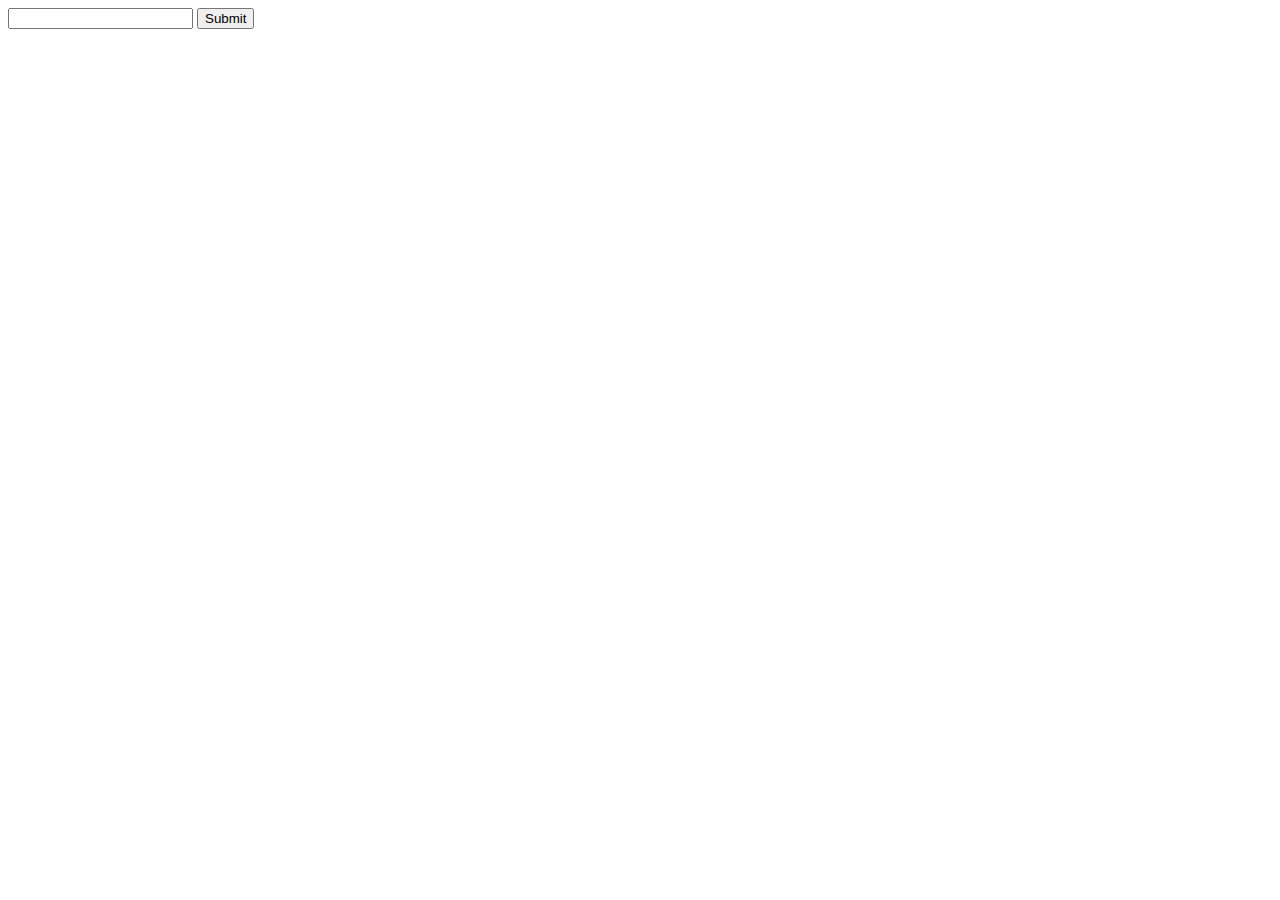
==== public/index.html @ 0f00d33f "add front-end form for submit message" ====
<!DOCTYPE html>
<html>
	<head>
		<meta charset=""UTF-8>
		<title>Socket.io Basics</title>
	</head>
	<body>
		
		<form id="message-form">
			<input type="text" name="message"/>
			<input type="submit"/>
		</form>
		
		<script src="/js/jquery-1.12.1.min.js"></script>
		<script src="/js/socket.io-1.3.7.js"></script>
		<script src="/js/app.js"></script>
	</body>
</html>
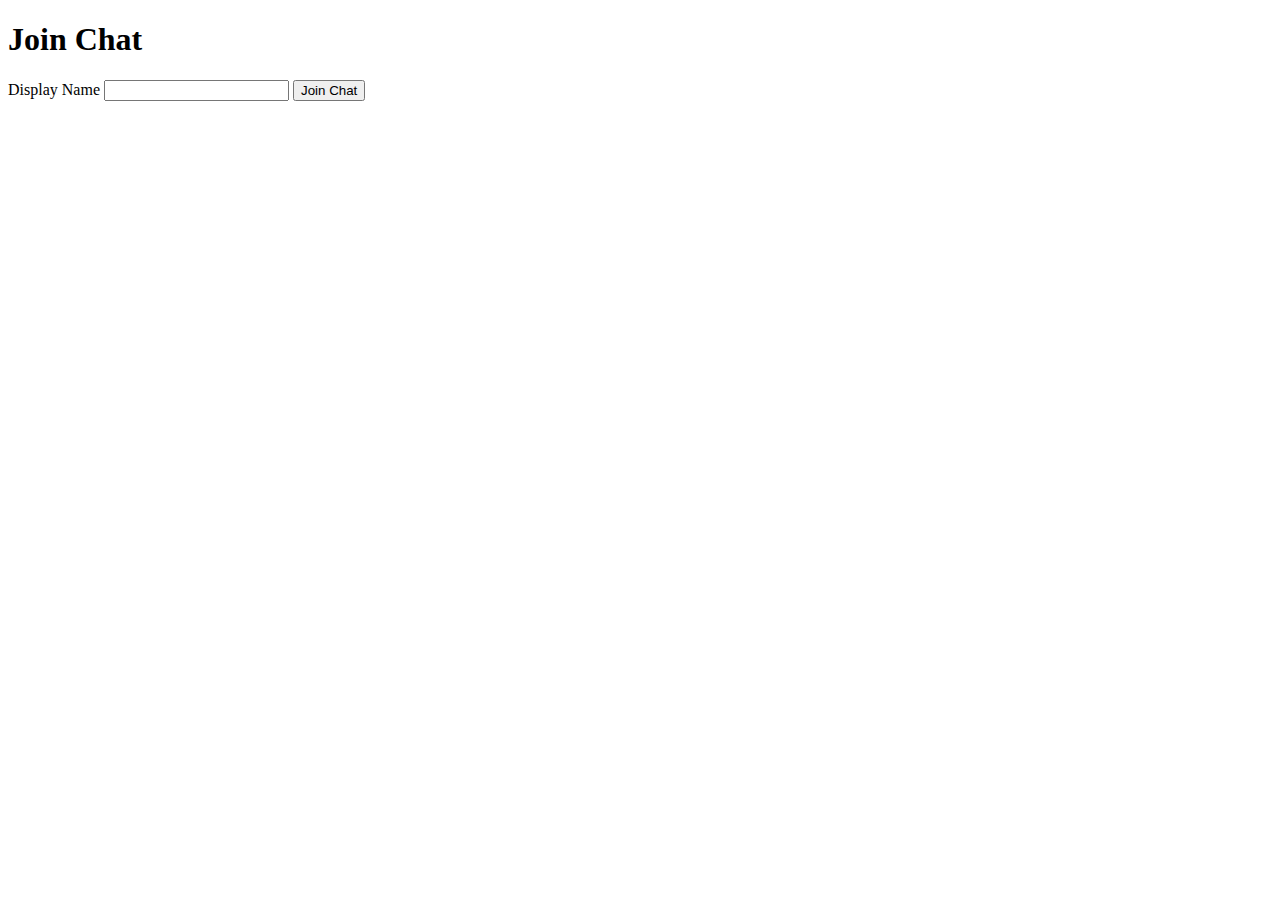
==== commit dbd9b43e: "Add join chat page" ====
--- a/public/index.html
+++ b/public/index.html
@@ -5,14 +5,12 @@
 		<title>Socket.io Basics</title>
 	</head>
 	<body>
+		<h1>Join Chat</h1>
 		
-		<form id="message-form">
-			<input type="text" name="message"/>
-			<input type="submit"/>
+		<form action="/chat.html">
+			<label>Display Name</label>
+			<input type="text" name="name"/>
+			<input type="submit" value="Join Chat"/>
 		</form>
-		
-		<script src="/js/jquery-1.12.1.min.js"></script>
-		<script src="/js/socket.io-1.3.7.js"></script>
-		<script src="/js/app.js"></script>
 	</body>
 </html>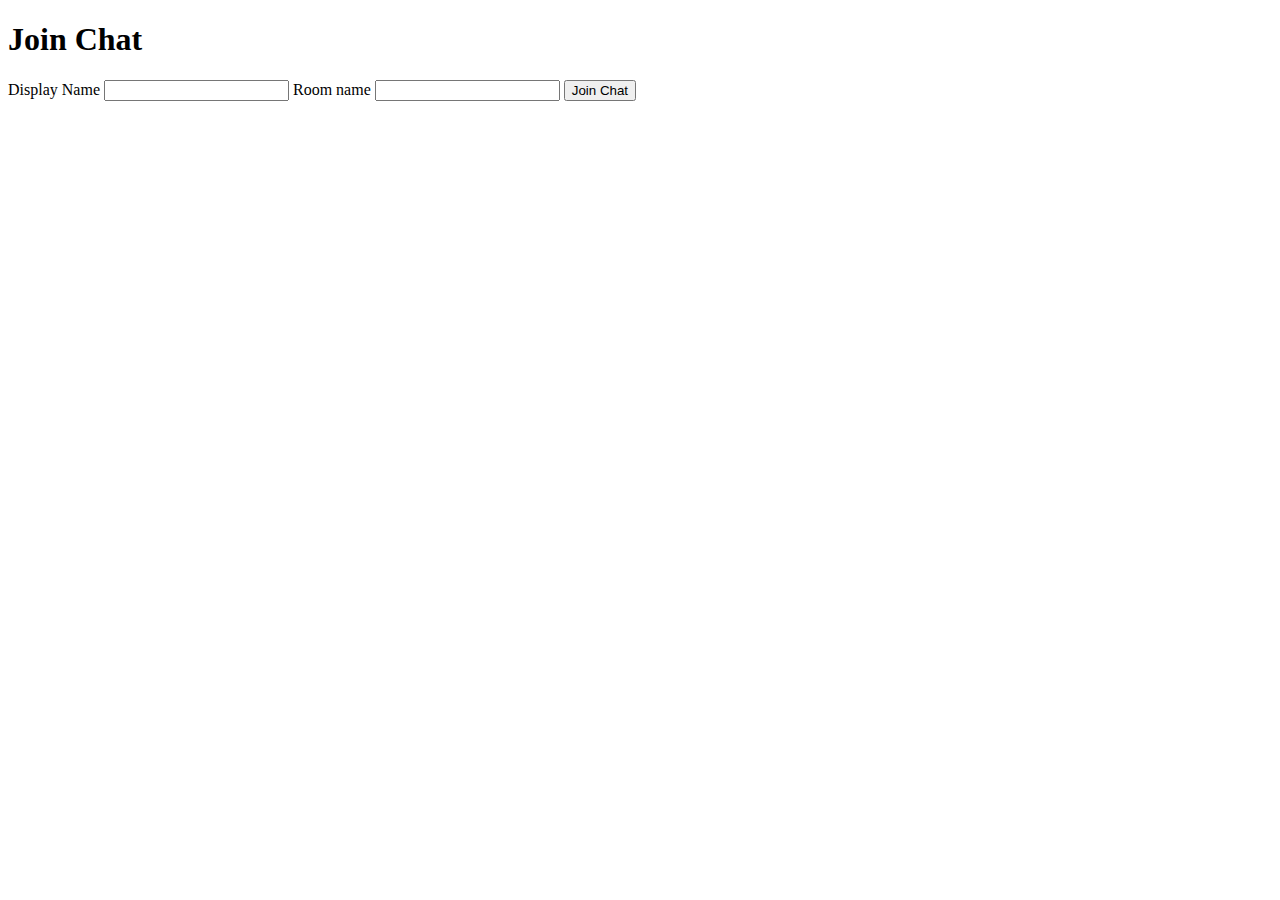
==== commit 1f6f80eb: "Add rooms" ====
--- a/public/index.html
+++ b/public/index.html
@@ -10,6 +10,10 @@
 		<form action="/chat.html">
 			<label>Display Name</label>
 			<input type="text" name="name"/>
+			
+			<label>Room name</label>
+			<input type="text" name="room"/>
+			
 			<input type="submit" value="Join Chat"/>
 		</form>
 	</body>
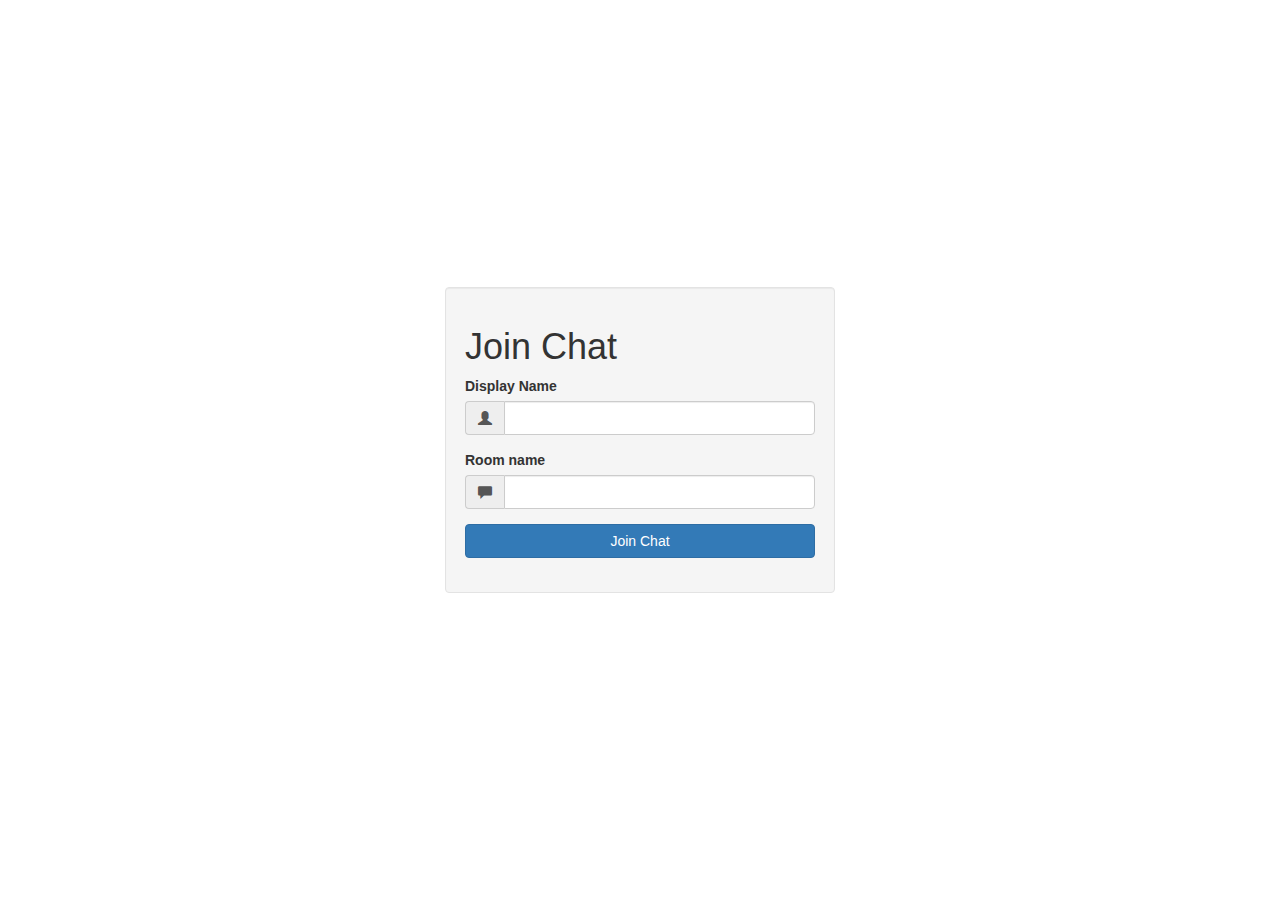
==== commit 00b9ac3d: "Add bootstrap style on join page" ====
--- a/public/index.html
+++ b/public/index.html
@@ -1,20 +1,50 @@
 <!DOCTYPE html>
 <html>
-	<head>
-		<meta charset=""UTF-8>
-		<title>Socket.io Basics</title>
-	</head>
-	<body>
-		<h1>Join Chat</h1>
-		
-		<form action="/chat.html">
-			<label>Display Name</label>
-			<input type="text" name="name"/>
-			
-			<label>Room name</label>
-			<input type="text" name="room"/>
-			
-			<input type="submit" value="Join Chat"/>
-		</form>
-	</body>
+
+<head>
+	<meta charset="" UTF-8>
+	<title>Socket.io Basics</title>
+	<link rel="stylesheet" href="./css/bootstrap.min.css">
+	<link rel="stylesheet" href="./css/styles.css">
+</head>
+
+<body>
+
+	<div class="vertical-center">
+		<div class="container">
+			<div class="row">
+				<div class="col-md-4 col-md-offset-4 well">
+					<h1>Join Chat</h1>
+					<form action="/chat.html">
+						<div class="form-group">
+							<label>Display Name</label>
+							<div class="input-group">
+								<span class="input-group-addon">
+								<i class="glyphicon glyphicon-user"></i>
+							</span>
+								<input type="text" name="name" class="form-control" />
+							</div>
+						</div>
+						<div class="form-group">
+							<label>Room name</label>
+							<div class="input-group">
+								<span class="input-group-addon">
+								<i class="glyphicon glyphicon-comment"></i>
+							</span>
+								<input type="text" name="room" class="form-control" />
+							</div>
+						</div>
+
+						<div class="form-group">
+							<input type="submit" value="Join Chat" class="btn btn-primary btn-block" />
+						</div>
+					</form>
+				</div>
+			</div>
+		</div>
+	</div>
+
+
+</body>
+
 </html>--- a/public/css/styles.css
+++ b/public/css/styles.css
@@ -0,0 +1,6 @@
+.vertical-center {
+	min-height: 100vh;
+	margin: 0;
+	display: flex;
+	align-items: center;
+}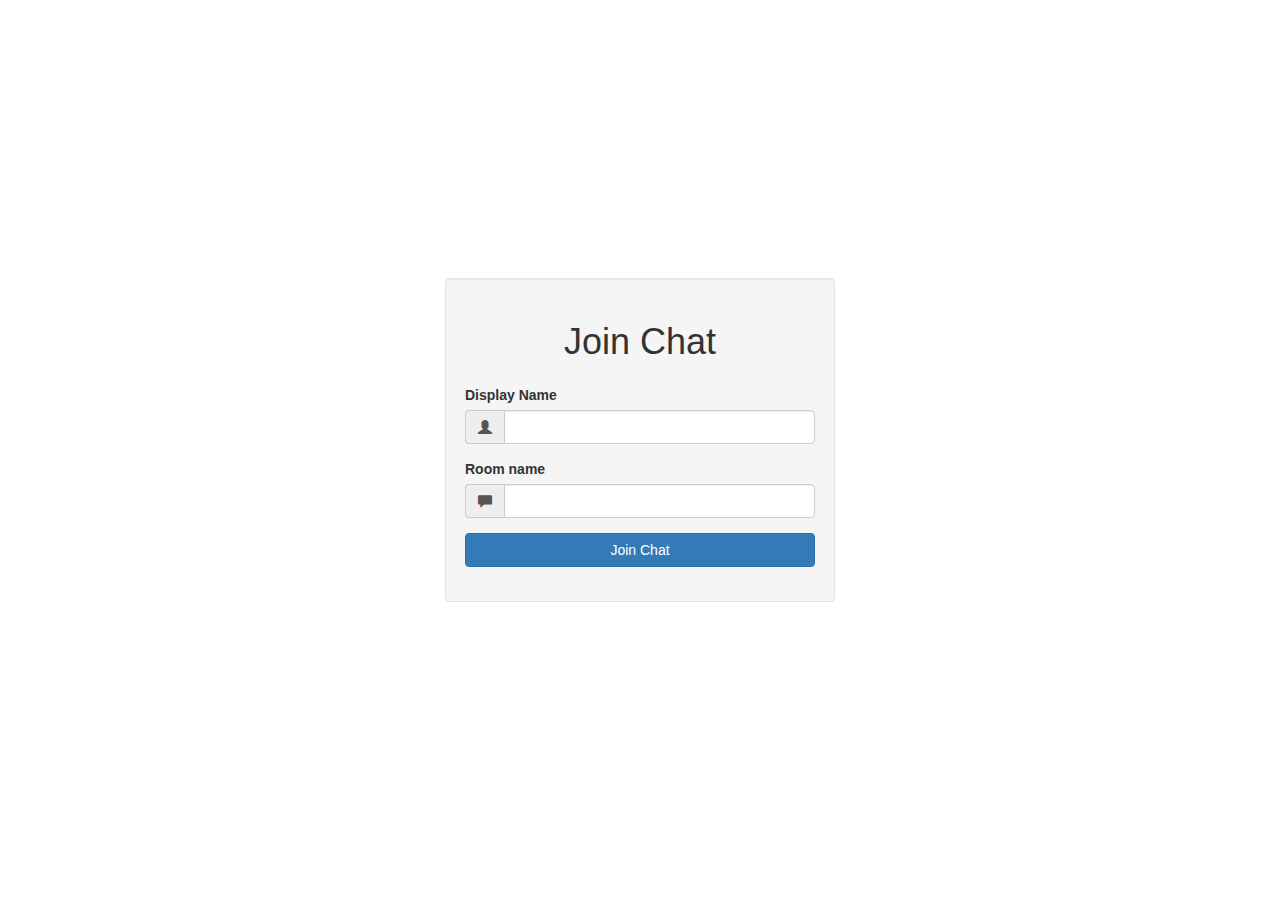
==== commit 59c6565b: "Add more style" ====
--- a/public/index.html
+++ b/public/index.html
@@ -14,7 +14,7 @@
 		<div class="container">
 			<div class="row">
 				<div class="col-md-4 col-md-offset-4 well">
-					<h1>Join Chat</h1>
+					<h1 class="text-center">Join Chat</h1>
 					<form action="/chat.html">
 						<div class="form-group">
 							<label>Display Name</label>
@@ -29,8 +29,8 @@
 							<label>Room name</label>
 							<div class="input-group">
 								<span class="input-group-addon">
-								<i class="glyphicon glyphicon-comment"></i>
-							</span>
+									<i class="glyphicon glyphicon-comment"></i>
+								</span>
 								<input type="text" name="room" class="form-control" />
 							</div>
 						</div>
--- a/public/css/styles.css
+++ b/public/css/styles.css
@@ -3,4 +3,12 @@
 	margin: 0;
 	display: flex;
 	align-items: center;
+}
+
+h1{
+	margin: 24px 0;
+}
+
+.messages p {
+	margin: 6px 0;
 }